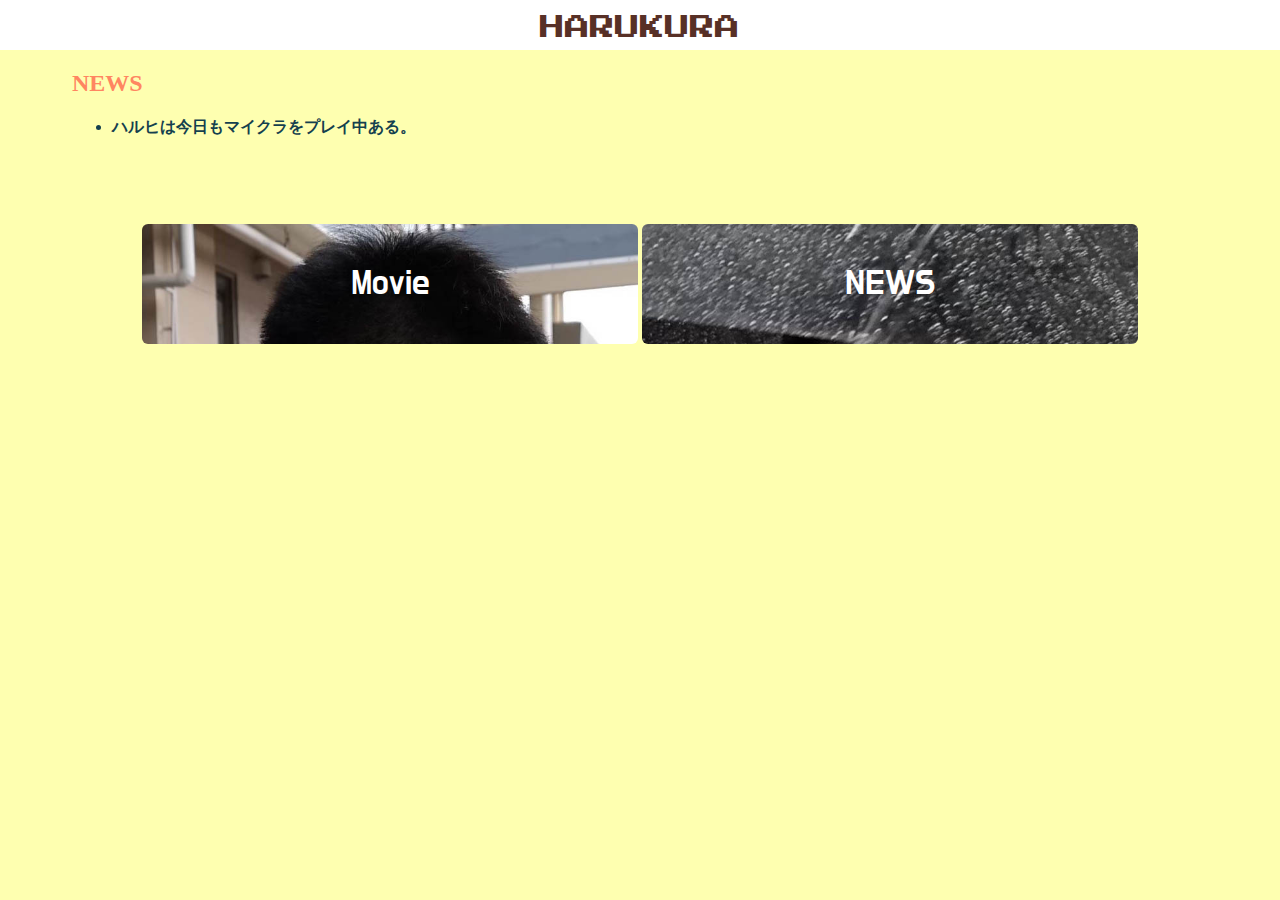
==== index.html @ 40a6d1e7 "ver1" ====
<!DOCTYPE html>
<html lang="en">
<head>
    <meta charset="UTF-8">
    <meta name="viewport" content="width=device-width, initial-scale=1.0">
    <title>Document</title>
    <link rel="stylesheet" href="index_p.css">
    <link href="https://fonts.googleapis.com/css2?family=Do+Hyeon&display=swap" rel="stylesheet">
    <link href="https://fonts.googleapis.com/css2?family=Press+Start+2P&display=swap" rel="stylesheet">
</head>
<body>
    <div class="head">
        <p>HARUKURA</p>
    </div>
    <div class="news">
        <iframe src="news.html"></iframe>
    </div>
    <div class="categoly_main">
        <div class="cate_1">
            <a href="html/movie.html">Movie</a>
        </div>
        <div class="cate_2">
            <a href="#">NEWS</a>
        </div>
    </div>
</body>
</html>
---- index_p.css ----
body{
    background-color: rgb(254, 255, 176);
    margin: 0;
}
.head{
    height: 50px;
    background-color: rgb(255, 255, 255);
    margin: 0;
}
.head p{
    font-family: 'Press Start 2P', cursive;
    color: rgb(88, 48, 38);
    text-align: center;
    margin: 0;
    display: block;
    font-size: 25px;
transform: translateY(15px);
}
.news{
    display: block;
    text-align: center;
}
.news iframe{
    border: darkgreen;
    width: 90%;
}
.categoly_main{
    margin: 20px;
    text-align: center;
}
.cate_1{
    width: 40%;
    height: 120px;
    overflow: hidden;
    display: inline-block;
    border-radius: 6px;
    background-image: url(img_1.jpg);
    background-size: 100%;
}
.cate_2{
    width: 40%;
    height: 120px;
    overflow: hidden;
    display: inline-block;
    border-radius: 6px;
    background-image: url(img_2.jpg);
    background-size: 100%;
}
.cate_1 img{
    width: 100%;
}
.categoly_main a{
    font-size: 35px;
    color: white;
    text-decoration: none;
    font-family: 'Do Hyeon', sans-serif;
    display: inline-block;
    transform: translateY(38px);
}
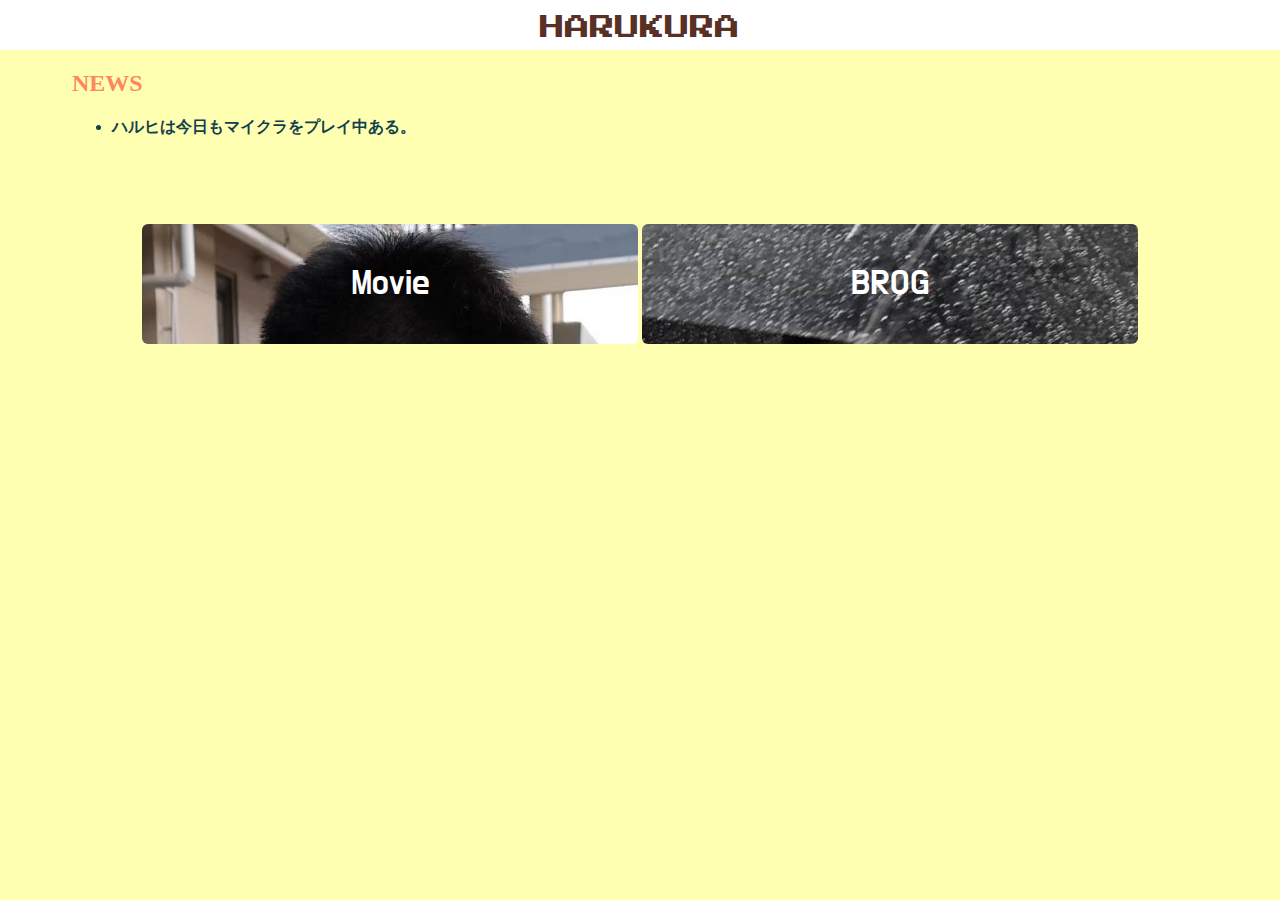
==== commit ce26cbe7: "Add files via upload" ====
--- a/index.html
+++ b/index.html
@@ -20,7 +20,7 @@
             <a href="html/movie.html">Movie</a>
         </div>
         <div class="cate_2">
-            <a href="#">NEWS</a>
+            <a href="html/blog.html">BROG</a>
         </div>
     </div>
 </body>
